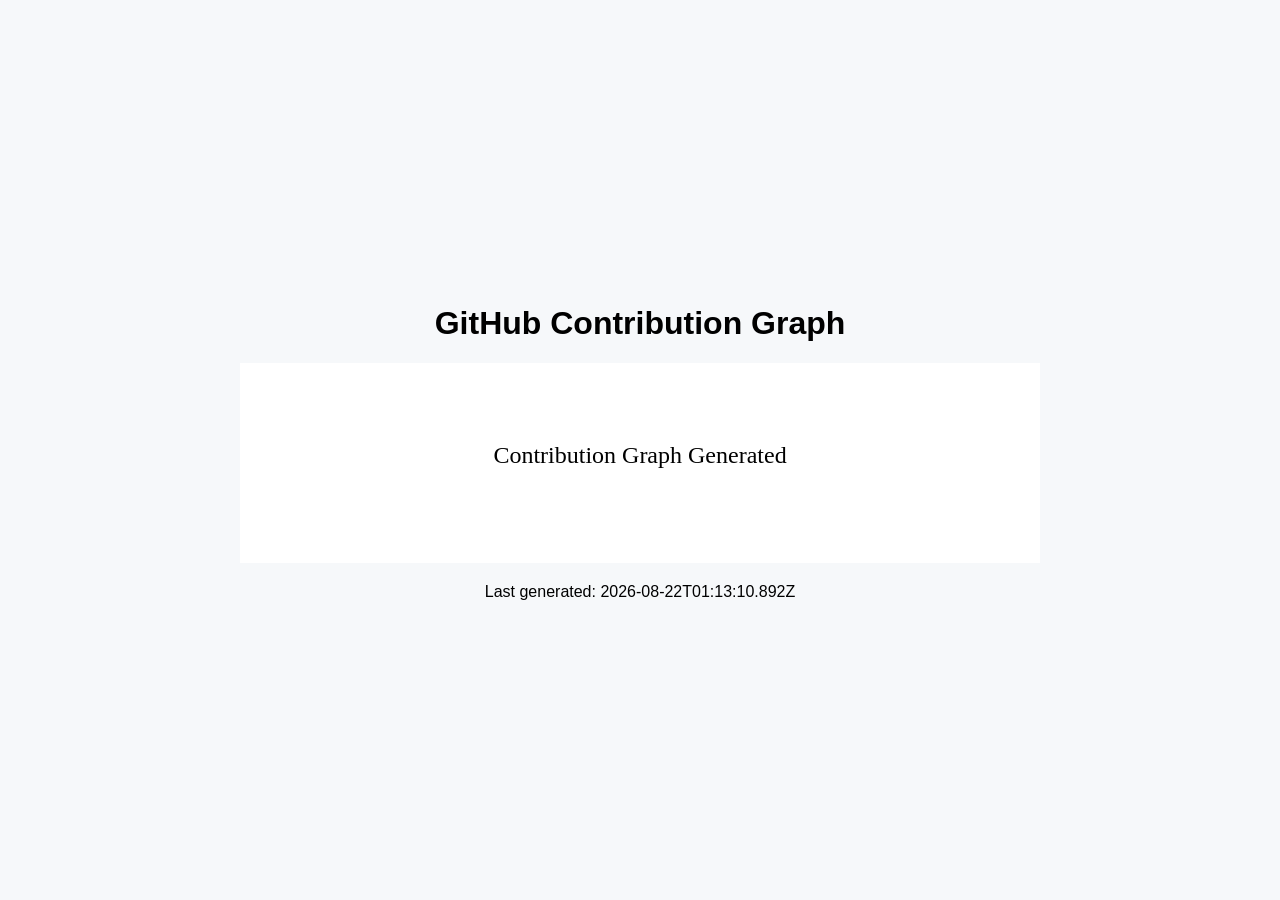
==== docs/index.html @ 78b88364 "Update contribution graph" ====
<!DOCTYPE html>
<html>
<head>
  <title>Contribution Graph</title>
  <style>
    body { font-family: Arial, sans-serif; display: flex; justify-content: center; align-items: center; height: 100vh; margin: 0; background-color: #f6f8fa; }
    .container { text-align: center; }
    img { max-width: 100%; height: auto; }
  </style>
</head>
<body>
  <div class="container">
    <h1>GitHub Contribution Graph</h1>
    <img src="tetris-contribution-graph.svg" alt="Contribution Graph">
    <p>Last generated: 2026-08-22T01:13:10.892Z</p>
  </div>
</body>
</html>
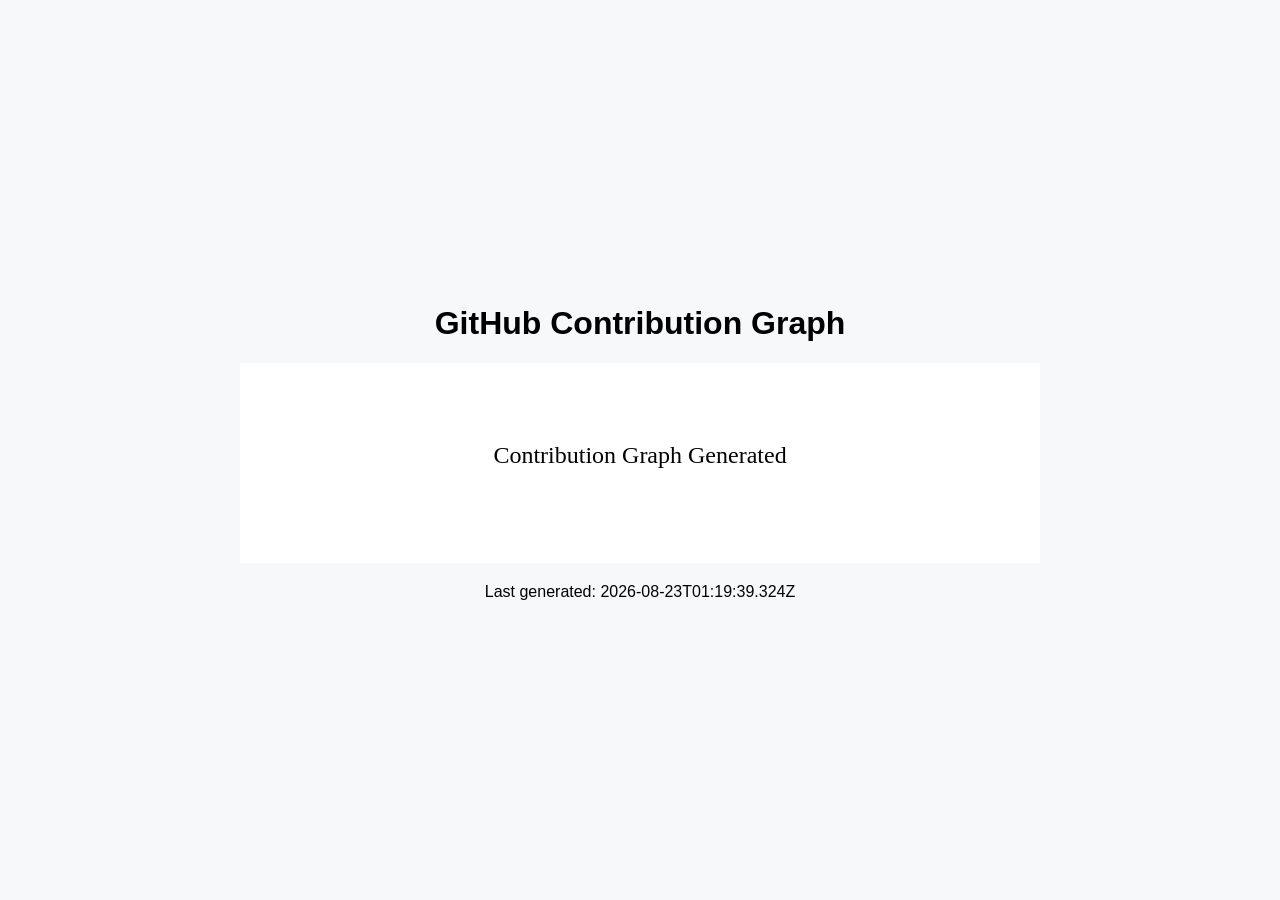
==== commit 75a2e419: "Update contribution graph" ====
--- a/docs/index.html
+++ b/docs/index.html
@@ -12,7 +12,7 @@
   <div class="container">
     <h1>GitHub Contribution Graph</h1>
     <img src="tetris-contribution-graph.svg" alt="Contribution Graph">
-    <p>Last generated: 2026-08-22T01:13:10.892Z</p>
+    <p>Last generated: 2026-08-23T01:19:39.324Z</p>
   </div>
 </body>
 </html>
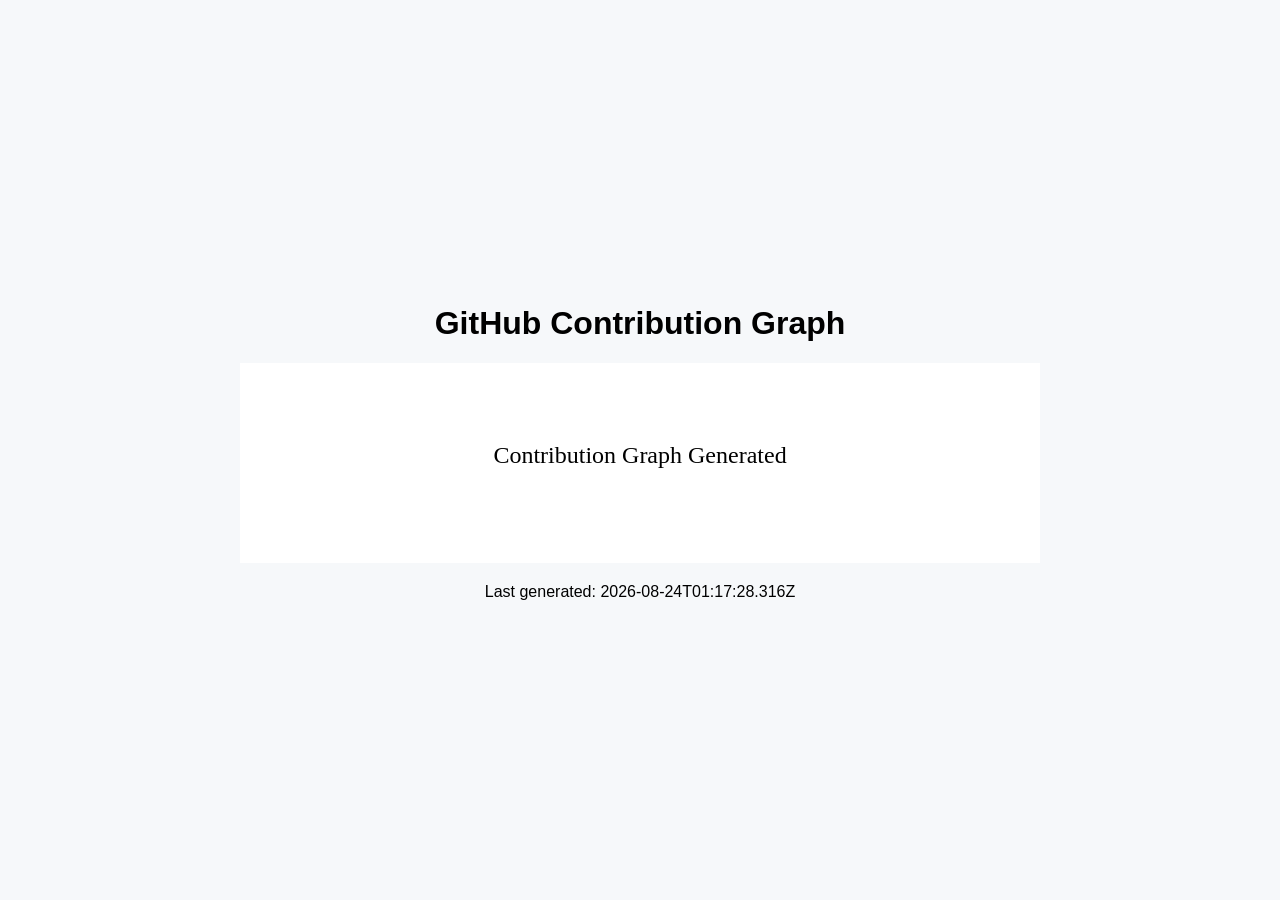
==== commit 77ec11c6: "Update contribution graph" ====
--- a/docs/index.html
+++ b/docs/index.html
@@ -12,7 +12,7 @@
   <div class="container">
     <h1>GitHub Contribution Graph</h1>
     <img src="tetris-contribution-graph.svg" alt="Contribution Graph">
-    <p>Last generated: 2026-08-23T01:19:39.324Z</p>
+    <p>Last generated: 2026-08-24T01:17:28.316Z</p>
   </div>
 </body>
 </html>
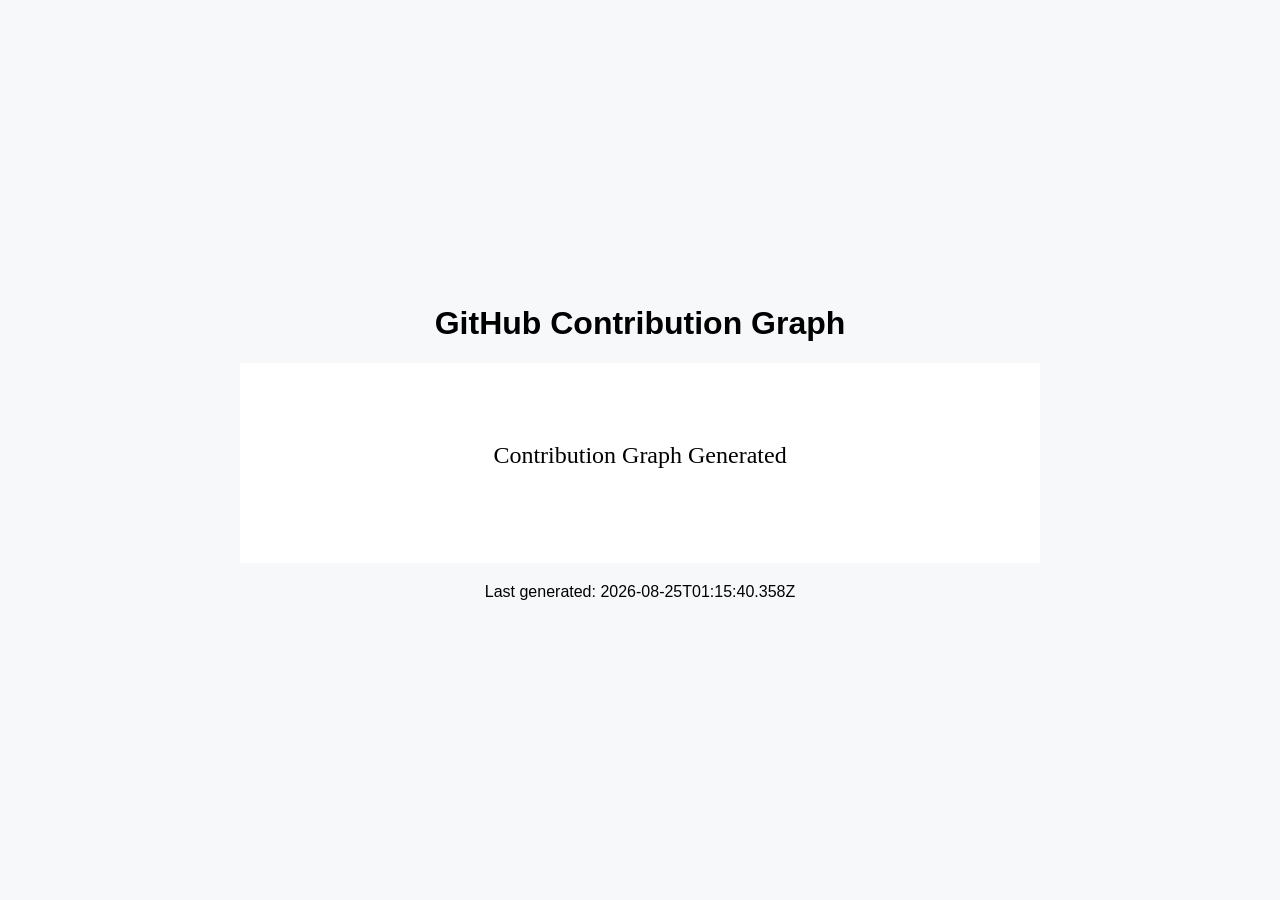
==== commit fff45924: "Update contribution graph" ====
--- a/docs/index.html
+++ b/docs/index.html
@@ -12,7 +12,7 @@
   <div class="container">
     <h1>GitHub Contribution Graph</h1>
     <img src="tetris-contribution-graph.svg" alt="Contribution Graph">
-    <p>Last generated: 2026-08-24T01:17:28.316Z</p>
+    <p>Last generated: 2026-08-25T01:15:40.358Z</p>
   </div>
 </body>
 </html>
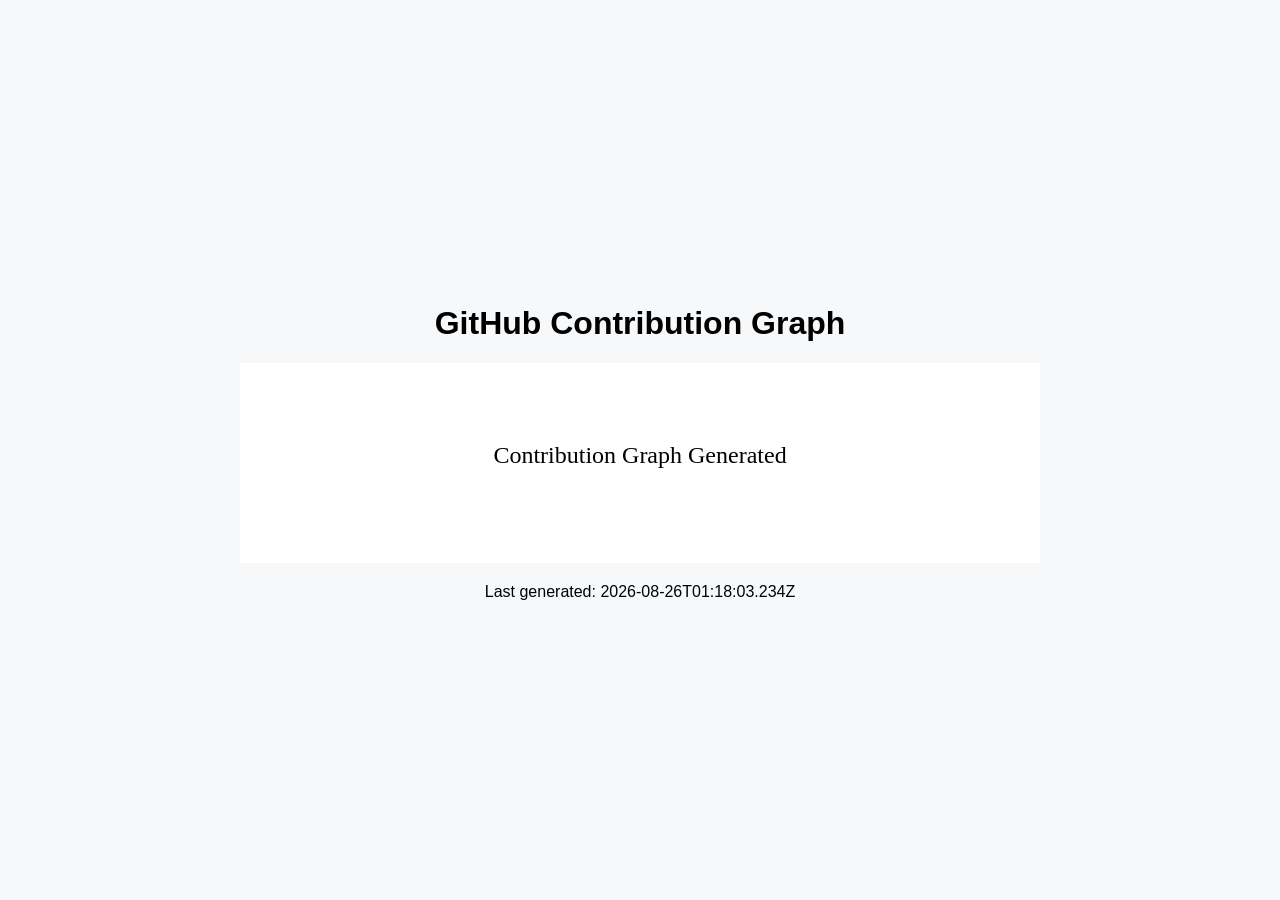
==== commit effc92ff: "Update contribution graph" ====
--- a/docs/index.html
+++ b/docs/index.html
@@ -12,7 +12,7 @@
   <div class="container">
     <h1>GitHub Contribution Graph</h1>
     <img src="tetris-contribution-graph.svg" alt="Contribution Graph">
-    <p>Last generated: 2026-08-25T01:15:40.358Z</p>
+    <p>Last generated: 2026-08-26T01:18:03.234Z</p>
   </div>
 </body>
 </html>
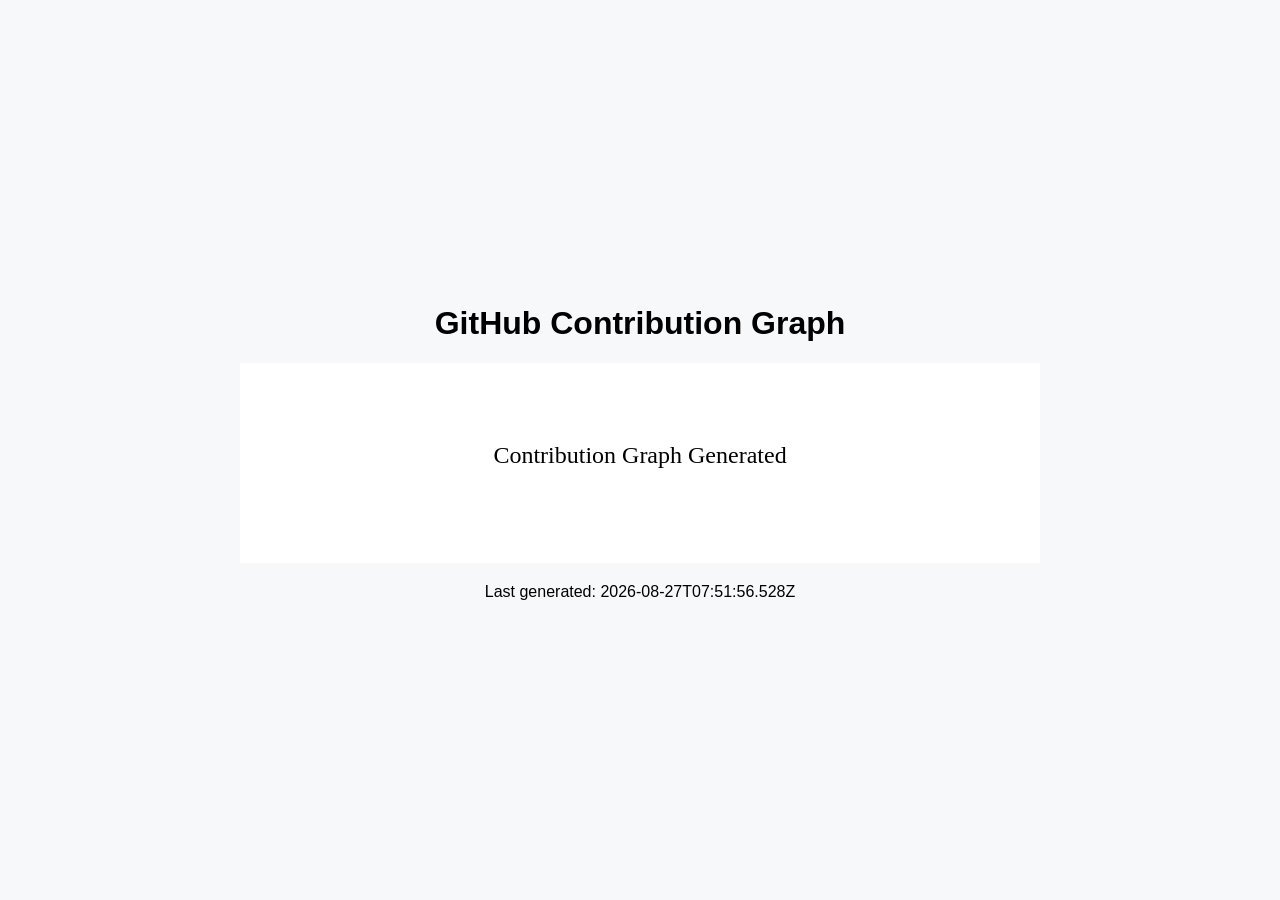
==== commit a5ab2444: "Update contribution graph" ====
--- a/docs/index.html
+++ b/docs/index.html
@@ -12,7 +12,7 @@
   <div class="container">
     <h1>GitHub Contribution Graph</h1>
     <img src="tetris-contribution-graph.svg" alt="Contribution Graph">
-    <p>Last generated: 2026-08-26T01:18:03.234Z</p>
+    <p>Last generated: 2026-08-27T07:51:56.528Z</p>
   </div>
 </body>
 </html>
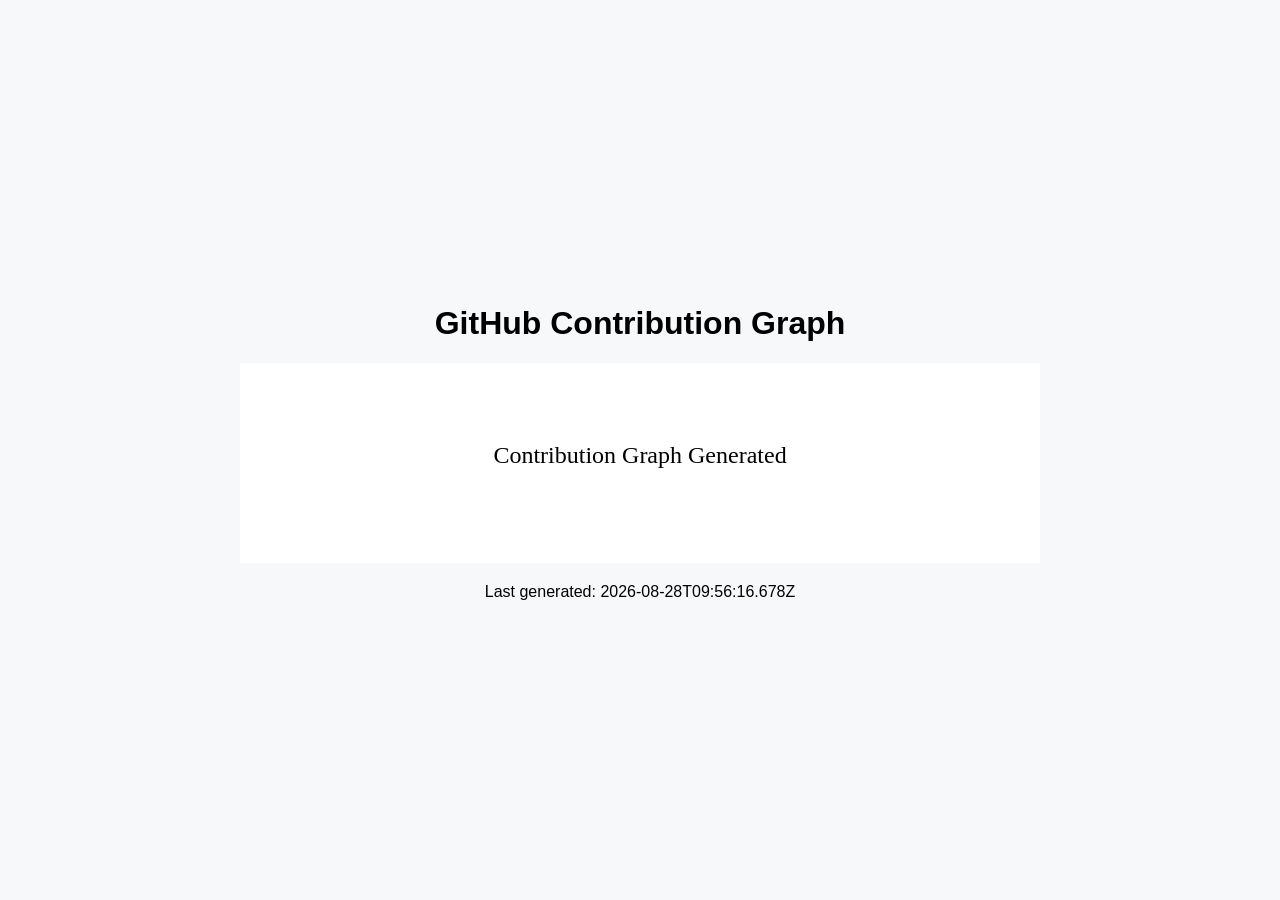
==== commit 0c0e95c5: "Update contribution graph" ====
--- a/docs/index.html
+++ b/docs/index.html
@@ -12,7 +12,7 @@
   <div class="container">
     <h1>GitHub Contribution Graph</h1>
     <img src="tetris-contribution-graph.svg" alt="Contribution Graph">
-    <p>Last generated: 2026-08-27T07:51:56.528Z</p>
+    <p>Last generated: 2026-08-28T09:56:16.678Z</p>
   </div>
 </body>
 </html>
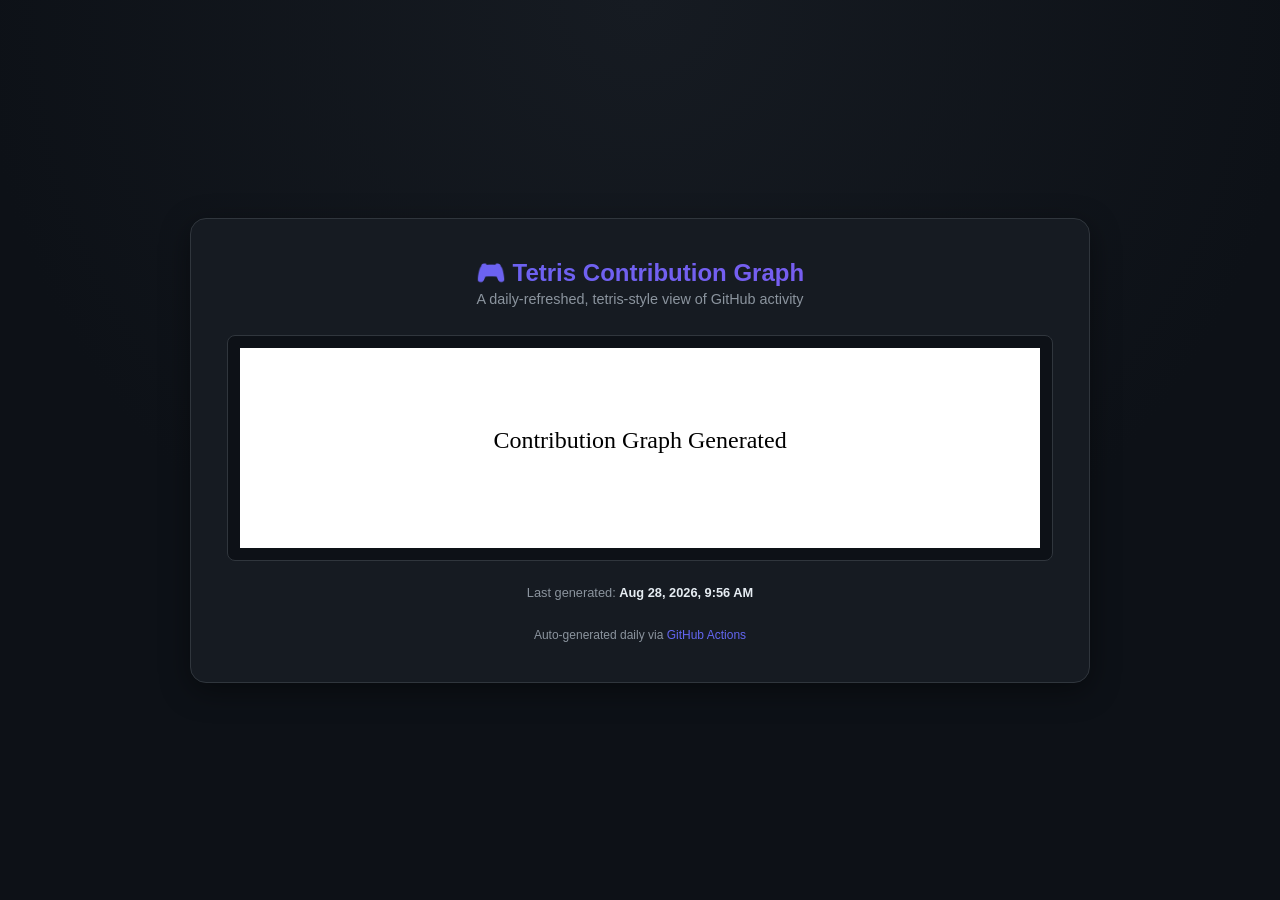
==== commit 27073dce: "Update index.html" ====
--- a/docs/index.html
+++ b/docs/index.html
@@ -1,18 +1,135 @@
 <!DOCTYPE html>
-<html>
+<html lang="en">
 <head>
-  <title>Contribution Graph</title>
+  <meta charset="UTF-8" />
+  <meta name="viewport" content="width=device-width, initial-scale=1.0" />
+  <title>Tetris Contribution Graph — Don Sanvura</title>
   <style>
-    body { font-family: Arial, sans-serif; display: flex; justify-content: center; align-items: center; height: 100vh; margin: 0; background-color: #f6f8fa; }
-    .container { text-align: center; }
-    img { max-width: 100%; height: auto; }
+    :root {
+      --bg: #0D1117;
+      --card: #161B22;
+      --border: #30363D;
+      --accent: #7F5AF0;
+      --accent-soft: #6366f1;
+      --text: #E6EDF3;
+      --muted: #8B949E;
+    }
+
+    * { box-sizing: border-box; }
+
+    body {
+      font-family: -apple-system, "Segoe UI", Roboto, Arial, sans-serif;
+      display: flex;
+      justify-content: center;
+      align-items: center;
+      min-height: 100vh;
+      margin: 0;
+      background: radial-gradient(circle at top, #161B22, var(--bg) 60%);
+      color: var(--text);
+      padding: 24px;
+    }
+
+    .card {
+      text-align: center;
+      background: var(--card);
+      border: 1px solid var(--border);
+      border-radius: 16px;
+      padding: 40px 32px;
+      max-width: 900px;
+      width: 100%;
+      box-shadow: 0 8px 30px rgba(0, 0, 0, 0.4);
+    }
+
+    h1 {
+      margin: 0 0 4px;
+      font-size: 1.5rem;
+      background: linear-gradient(90deg, var(--accent-soft), var(--accent));
+      -webkit-background-clip: text;
+      background-clip: text;
+      color: transparent;
+    }
+
+    .subtitle {
+      margin: 0 0 28px;
+      color: var(--muted);
+      font-size: 0.9rem;
+    }
+
+    img {
+      max-width: 100%;
+      height: auto;
+      border-radius: 8px;
+      background: var(--bg);
+      padding: 12px;
+      border: 1px solid var(--border);
+    }
+
+    .meta {
+      margin-top: 20px;
+      font-size: 0.8rem;
+      color: var(--muted);
+    }
+
+    .meta strong {
+      color: var(--text);
+    }
+
+    .fallback {
+      display: none;
+      color: var(--muted);
+      font-size: 0.9rem;
+      padding: 40px 0;
+    }
+
+    footer {
+      margin-top: 28px;
+      font-size: 0.75rem;
+      color: var(--muted);
+    }
+
+    footer a {
+      color: var(--accent-soft);
+      text-decoration: none;
+    }
+
+    footer a:hover {
+      text-decoration: underline;
+    }
   </style>
 </head>
 <body>
-  <div class="container">
-    <h1>GitHub Contribution Graph</h1>
-    <img src="tetris-contribution-graph.svg" alt="Contribution Graph">
-    <p>Last generated: 2026-08-28T09:56:16.678Z</p>
+  <div class="card">
+    <h1>🎮 Tetris Contribution Graph</h1>
+    <p class="subtitle">A daily-refreshed, tetris-style view of GitHub activity</p>
+
+    <img
+      src="tetris-contribution-graph.svg"
+      alt="Tetris-style GitHub contribution graph"
+      onerror="this.style.display='none'; document.getElementById('fallback').style.display='block';"
+    />
+    <p id="fallback" class="fallback">
+      Graph hasn't generated yet — check back after the next scheduled run.
+    </p>
+
+    <p class="meta">
+      Last generated: <strong id="last-generated">2026-08-28T09:56:16.678Z</strong>
+    </p>
+
+    <footer>
+      Auto-generated daily via <a href="https://github.com/features/actions">GitHub Actions</a>
+    </footer>
   </div>
+
+  <script>
+    // Reformat the ISO timestamp into a readable local date/time
+    const el = document.getElementById('last-generated');
+    const date = new Date(el.textContent);
+    if (!isNaN(date)) {
+      el.textContent = date.toLocaleString(undefined, {
+        dateStyle: 'medium',
+        timeStyle: 'short',
+      });
+    }
+  </script>
 </body>
-</html>+</html>
